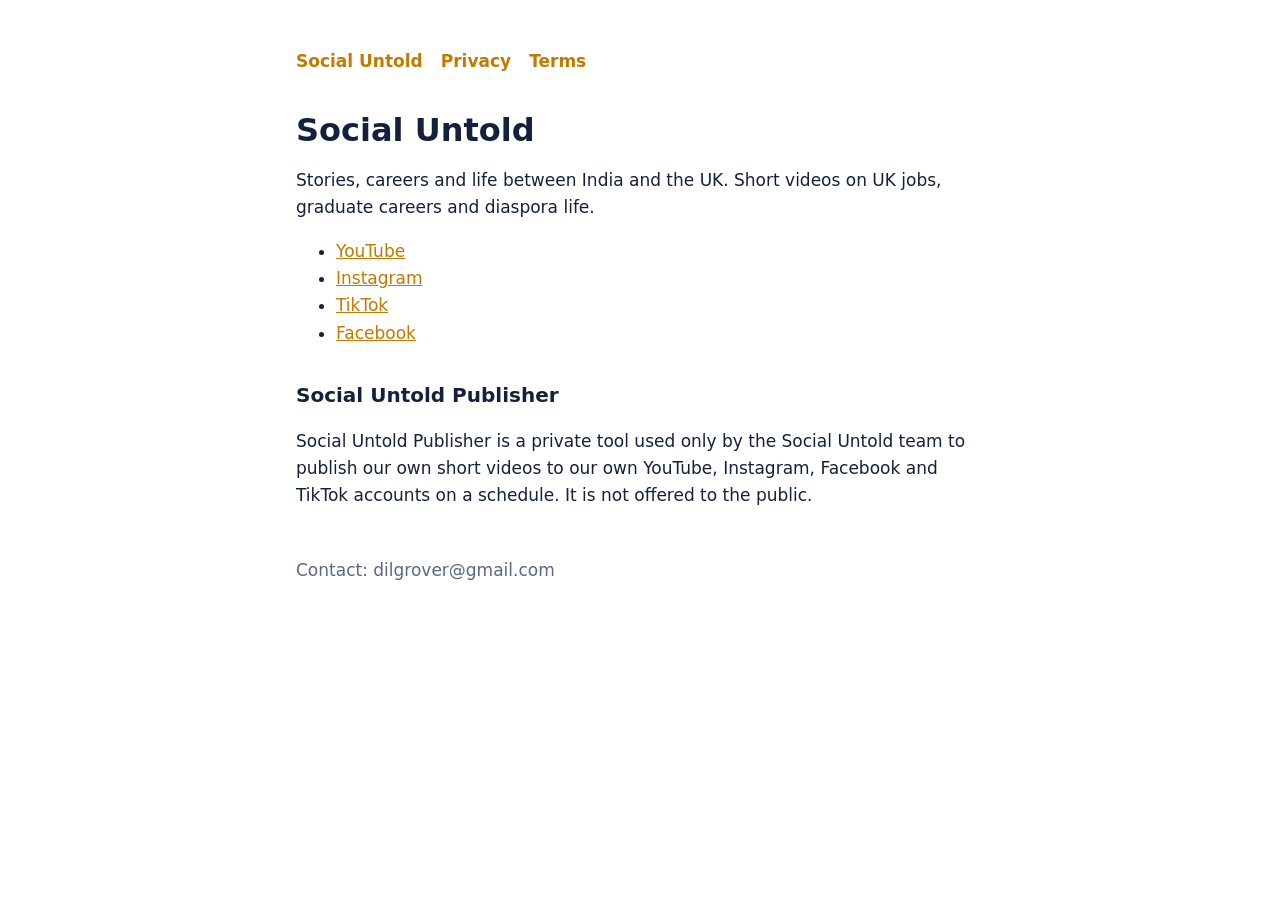
==== index.html @ ecd3f7af "Social Untold policy pages and sign-in landing page Co-Authored-By: Claude Opus 5.5 <noreply@anthrop" ====
<!doctype html><html lang="en-GB"><head><meta charset="utf-8"><meta name="viewport" content="width=device-width,initial-scale=1"><title>Social Untold</title><link rel="stylesheet" href="style.css"></head><body><main><nav><a href="./">Social Untold</a><a href="privacy.html">Privacy</a><a href="terms.html">Terms</a></nav>
<h1>Social Untold</h1>
<p>Stories, careers and life between India and the UK. Short videos on UK jobs, graduate careers and diaspora life.</p>
<ul>
<li><a href="https://www.youtube.com/@socialuntold">YouTube</a></li>
<li><a href="https://www.instagram.com/socialuntold">Instagram</a></li>
<li><a href="https://www.tiktok.com/@socialuntold">TikTok</a></li>
<li><a href="https://www.facebook.com/293495453836523">Facebook</a></li>
</ul>
<h2>Social Untold Publisher</h2>
<p>Social Untold Publisher is a private tool used only by the Social Untold team to publish our own short videos to our own YouTube, Instagram, Facebook and TikTok accounts on a schedule. It is not offered to the public.</p>
<p class="muted" style="margin-top:48px">Contact: dilgrover@gmail.com</p></main></body></html>
---- style.css ----
:root{--bg:#fff;--ink:#14213D;--muted:#5A6787;--accent:#C27A00;--line:#E6EAF2}
@media (prefers-color-scheme:dark){:root{--bg:#0B1630;--ink:#F2F5FB;--muted:#9FB3DA;--accent:#FFB020;--line:#22335E}}
*{box-sizing:border-box}body{margin:0;background:var(--bg);color:var(--ink);font:17px/1.6 system-ui,-apple-system,"Segoe UI",sans-serif}
main{max-width:720px;margin:0 auto;padding:48px 16px 80px}h1{font-size:32px;line-height:1.2;margin:0 0 8px}
h2{font-size:20px;margin:32px 0 8px}p,li{color:var(--ink)}.muted{color:var(--muted)}a{color:var(--accent)}
nav{display:flex;gap:18px;flex-wrap:wrap;margin-bottom:36px;font-weight:600}nav a{text-decoration:none}
code{display:block;padding:14px;border:1px solid var(--line);border-radius:10px;word-break:break-all;font-size:15px}
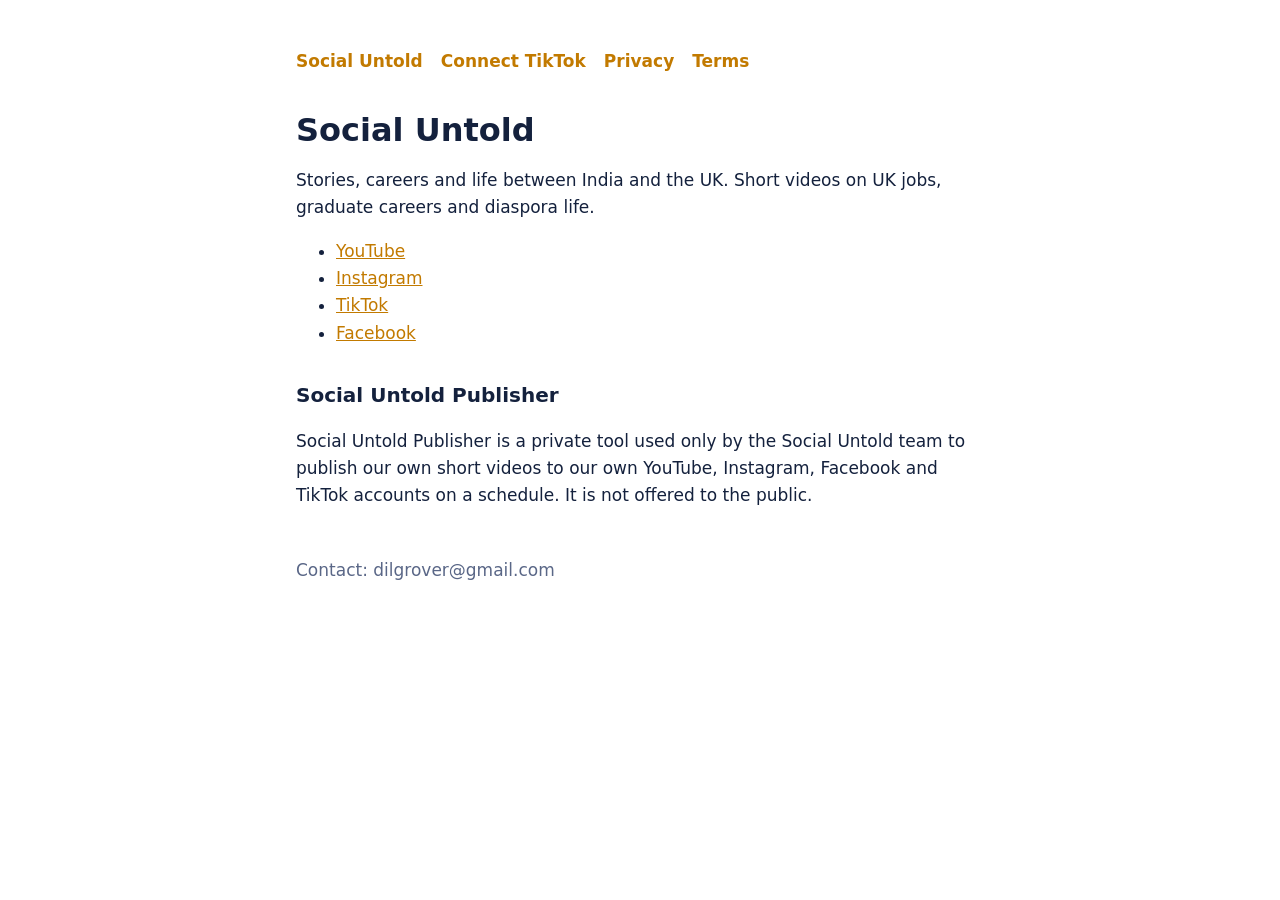
==== commit ebc61dd3: "Connect TikTok page (for the TikTok app review) Co-Authored-By: Claude Opus 5.5 <noreply@anthropic.c" ====
--- a/index.html
+++ b/index.html
@@ -1,4 +1,4 @@
-<!doctype html><html lang="en-GB"><head><meta charset="utf-8"><meta name="viewport" content="width=device-width,initial-scale=1"><title>Social Untold</title><link rel="stylesheet" href="style.css"></head><body><main><nav><a href="./">Social Untold</a><a href="privacy.html">Privacy</a><a href="terms.html">Terms</a></nav>
+<!doctype html><html lang="en-GB"><head><meta charset="utf-8"><meta name="viewport" content="width=device-width,initial-scale=1"><title>Social Untold</title><link rel="stylesheet" href="style.css"></head><body><main><nav><a href="./">Social Untold</a><a href="connect.html">Connect TikTok</a><a href="privacy.html">Privacy</a><a href="terms.html">Terms</a></nav>
 <h1>Social Untold</h1>
 <p>Stories, careers and life between India and the UK. Short videos on UK jobs, graduate careers and diaspora life.</p>
 <ul>
